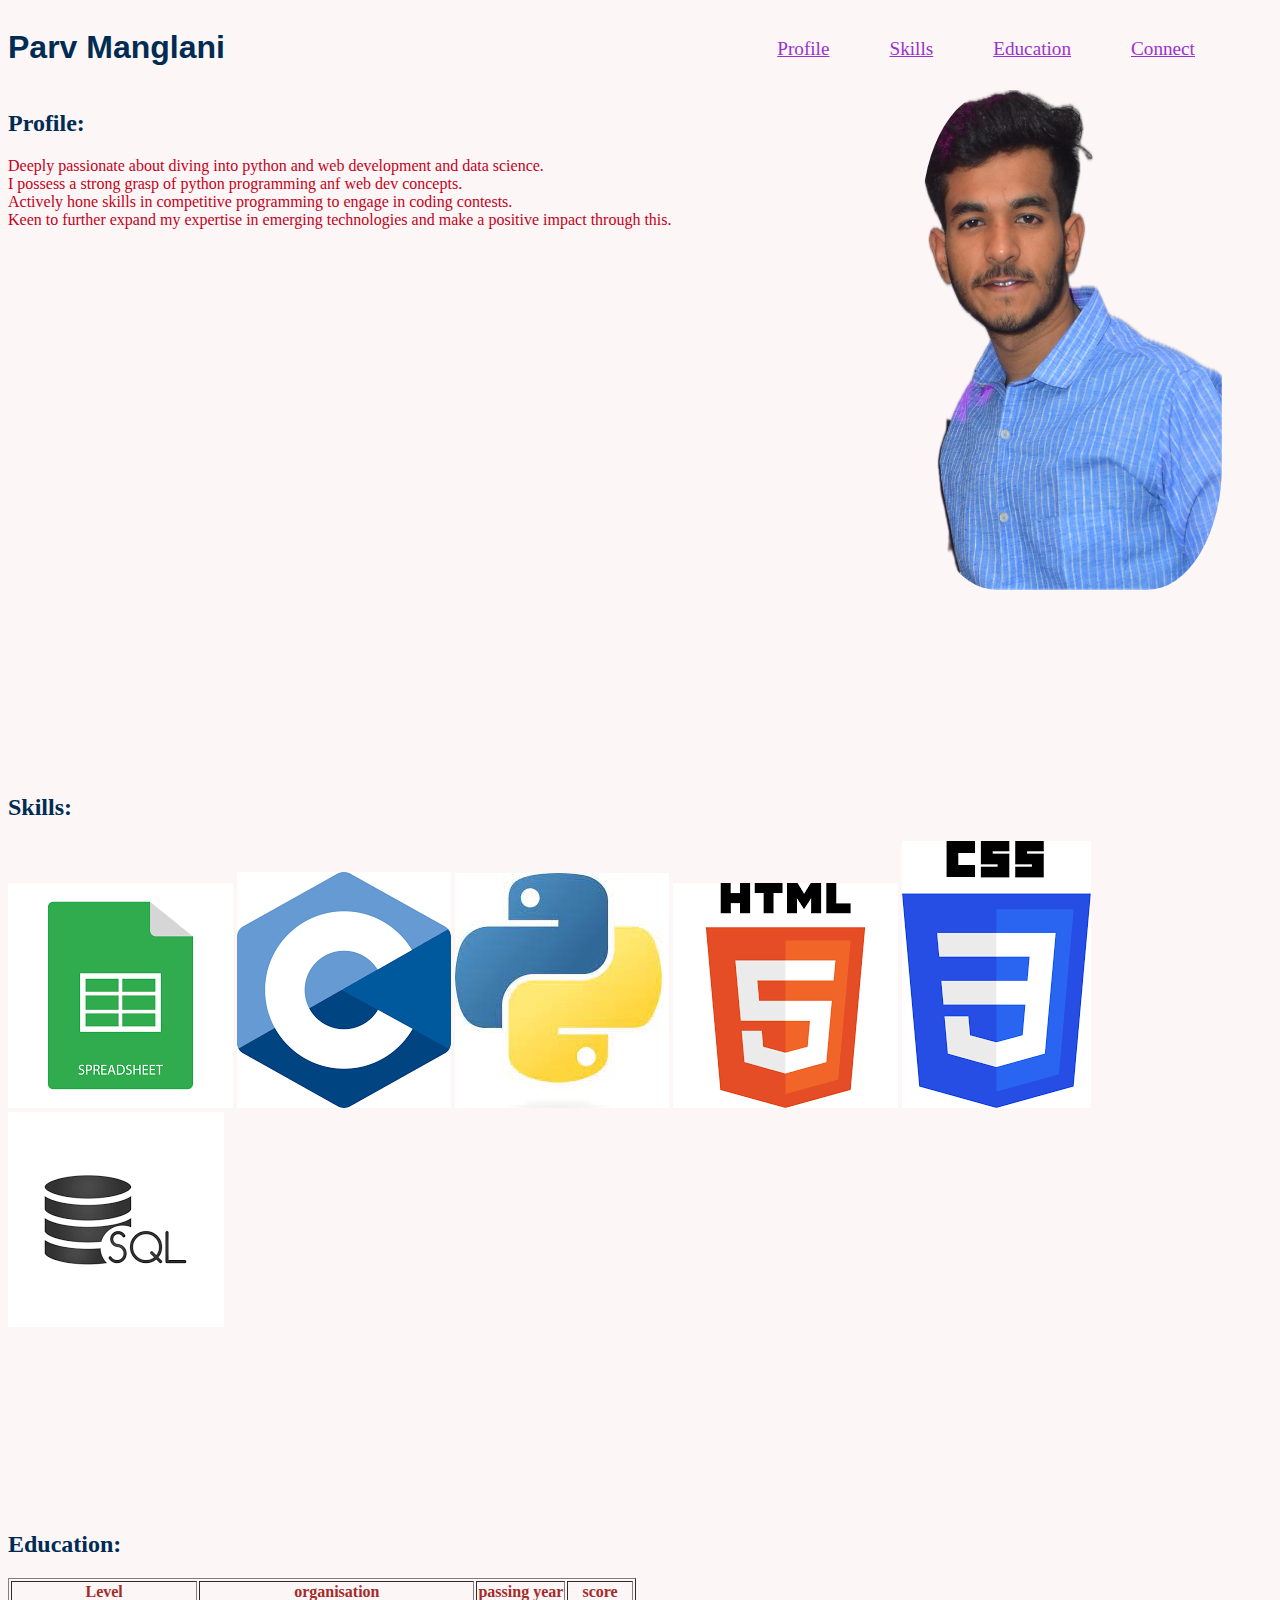
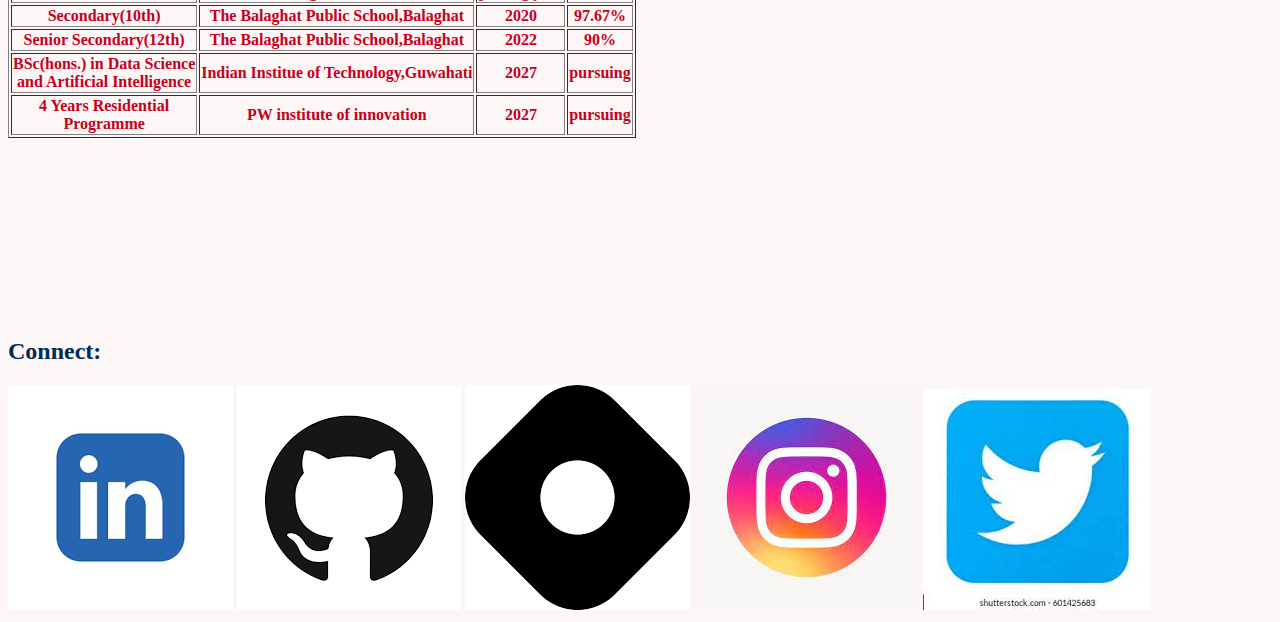
==== index.html @ 6a18f2b6 "portfolio" ====
<!DOCTYPE html>
<html lang="en">
<head>
    <meta charset="UTF-8">
    <meta name="viewport" content="width=device-width, initial-scale=1.0">
    <title>Parv manglani</title>
    <link rel="stylesheet" href="./style.css">
</head>
<body>
    <div class="NameAndNav">
        <div>
        <h1 id="name">Parv Manglani</h1>
        </div>
        <div class="nav">
            <a href="#profile" class="apps" >Profile</a>
            <a href="#skills" class="apps" >Skills</a>
            <a href="#education" class="apps">Education</a>
            <a href="#connect" class="apps">Connect</a>
        </div>
    </div>
    <div id="profile">
        <div class="profileLeft">
        <h2 class="heading">Profile:</h2>
        <p>Deeply passionate about diving into python and web development and data science. <br>
        I possess a strong grasp of python programming anf web dev concepts. <br>
        Actively hone skills in competitive programming to engage in coding contests. <br>
        Keen to further expand my expertise in emerging technologies and make a positive impact through this.</p>
        </div>
        <div>
            <img src="./final.PNG" alt="" id="image" height="500px" width="300px">
        </div>
    </div>

    <div id="skills">
        <h2 class="heading">Skills:</h2>
        <div>
        <div class="skills">
            <img src="./spresadsheet.png" alt="">
            <img src="./c programming.png" alt="">
            <img src="./python.jpeg" alt="">
            <img src="./html.png" alt="">
            <img src="./css.png" alt="">
            <img src="./sql.png" alt="">
        </div>
        </div>
    </div>

    <div id="education">
        <h2 class="heading">Education:</h2>
        <div>
            <table border>
                <tr>
                  <th style="color:brown">Level</th>
                  <th style="color:brown">organisation</th>
                  <th style="color:brown">passing year</th>
                  <th style="color:brown">score</th>
                </tr>
                <tr>
                  <th>Secondary(10th)</th>
                  <th>The Balaghat Public School,Balaghat </th>
                  <th>2020</th>
                  <th>97.67%</th>
                </tr>
                <tr>
                  <th>Senior Secondary(12th)</th>
                  <th>The Balaghat Public School,Balaghat </th>
                  <th>2022</th>
                  <th>90%</th>
                </tr>
                <tr>
                  <th>BSc(hons.) in Data Science <br/> and Artificial Intelligence</th>
                  <th>Indian Institue of Technology,Guwahati</th>
                  <th>2027</th>
                  <th>pursuing</th>
                </tr>
                <tr>
                 <th> 4 Years Residential <br/>Programme</th>
                
                <th>PW institute of innovation</th>
                <th>2027</th>
                <th>pursuing</th>
              </tr>
              </table>
        </div>

        <div id="connect">
            <h2 class="heading">Connect:</h2>
            <div>
                <a href="https://www.linkedin.com/in/parv-manglani/"><img src="./linkedin.png" alt=""></a>
                <a href="https://github.com/Parv-manglani/"><img src="./github.png" alt=""></a>
                <a href="https://hashnode.com/@parvfact"><img src="./hashnode.png" alt=""></a>
                <a href="https://www.instagram.com/parvmanglani/"><img src="./instagram.jpeg" alt=""></a>
                <a href="https://twitter.com/ParvManglani"><img src="./twitter.jpeg" alt=""></a>

            </div>
        </div>
    </div>

    

    
</body>
</html>
---- style.css ----
body{
    background-color:#FDF6F6;
}

.apps:hover{
    color: black;
    font-size: large;
}
#name{
    color:   #002C54;
    font-family: 'Franklin Gothic Medium', 'Arial Narrow', Arial, sans-serif;
}


#education{
    color:   #C5001A;
}
.NameAndNav{
    display: flex;
}
.nav{
    display: flex;
    justify-content: flex-end;
    width: 1000px;
    margin-right: 20px;
}

#profile{
    display: flex;
    color:   #C5001A;
}

#image{
    border-radius: 25%;
    margin-left: 250px;
}

.apps{
    padding: 30px 30px 30px 30px;
    color: darkorchid;
    font-size: larger;

}

#skills{
    margin-top: 200px;
    background-color: ;
}
#education{
    margin-top: 200px;
}

#connect{
    margin-top: 200px;
}

.heading{
    color: #002C54;
}
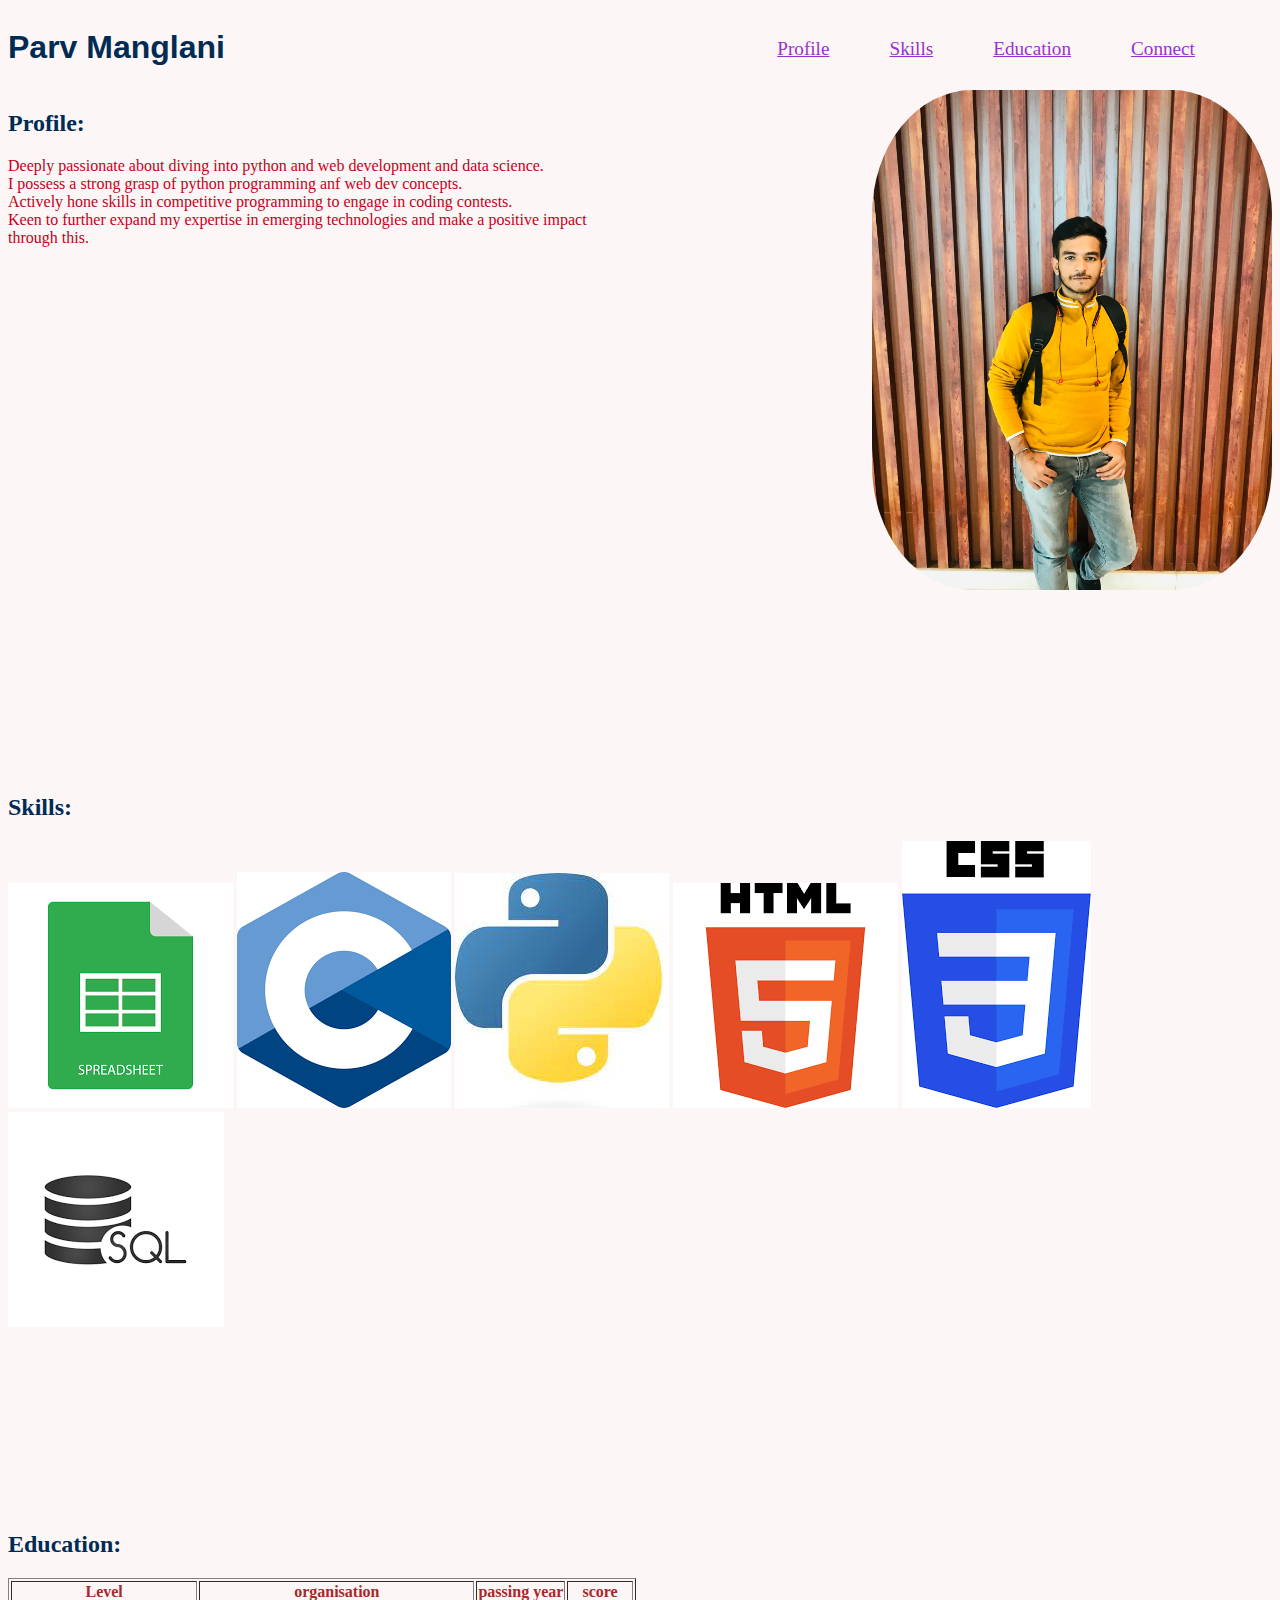
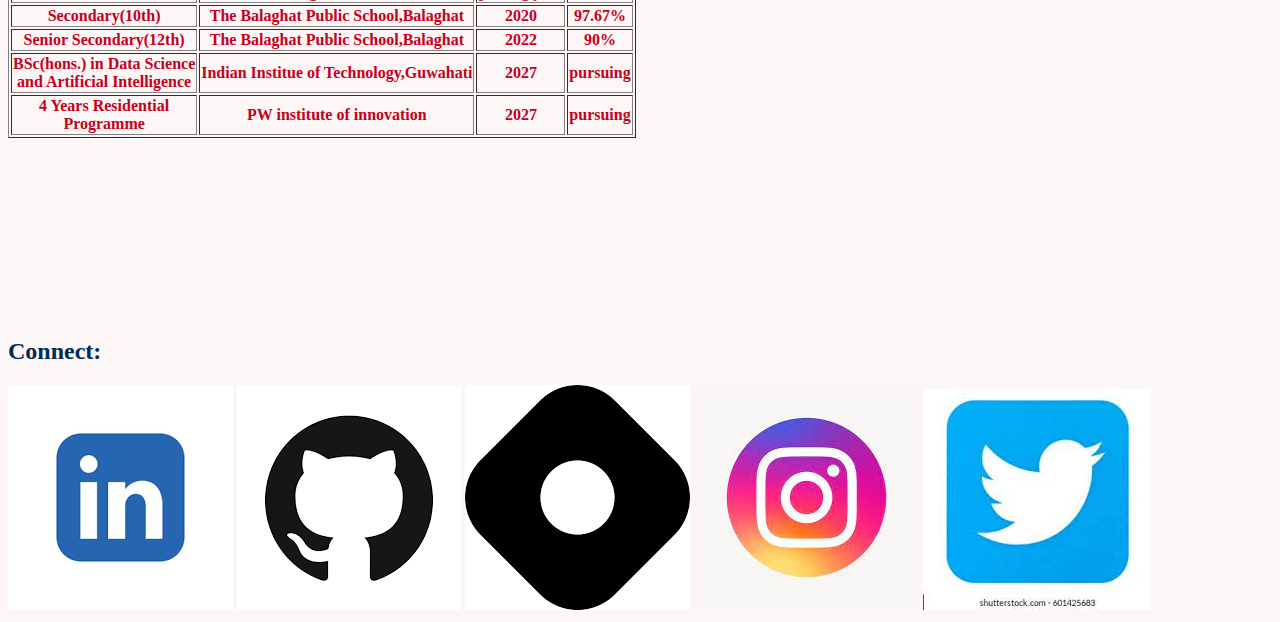
==== commit 634f0cb4: "pic change" ====
--- a/index.html
+++ b/index.html
@@ -27,7 +27,7 @@
         Keen to further expand my expertise in emerging technologies and make a positive impact through this.</p>
         </div>
         <div>
-            <img src="./final.PNG" alt="" id="image" height="500px" width="300px">
+            <img src="./final.jpg" alt="" id="image" height="500px" width="400px">
         </div>
     </div>
 
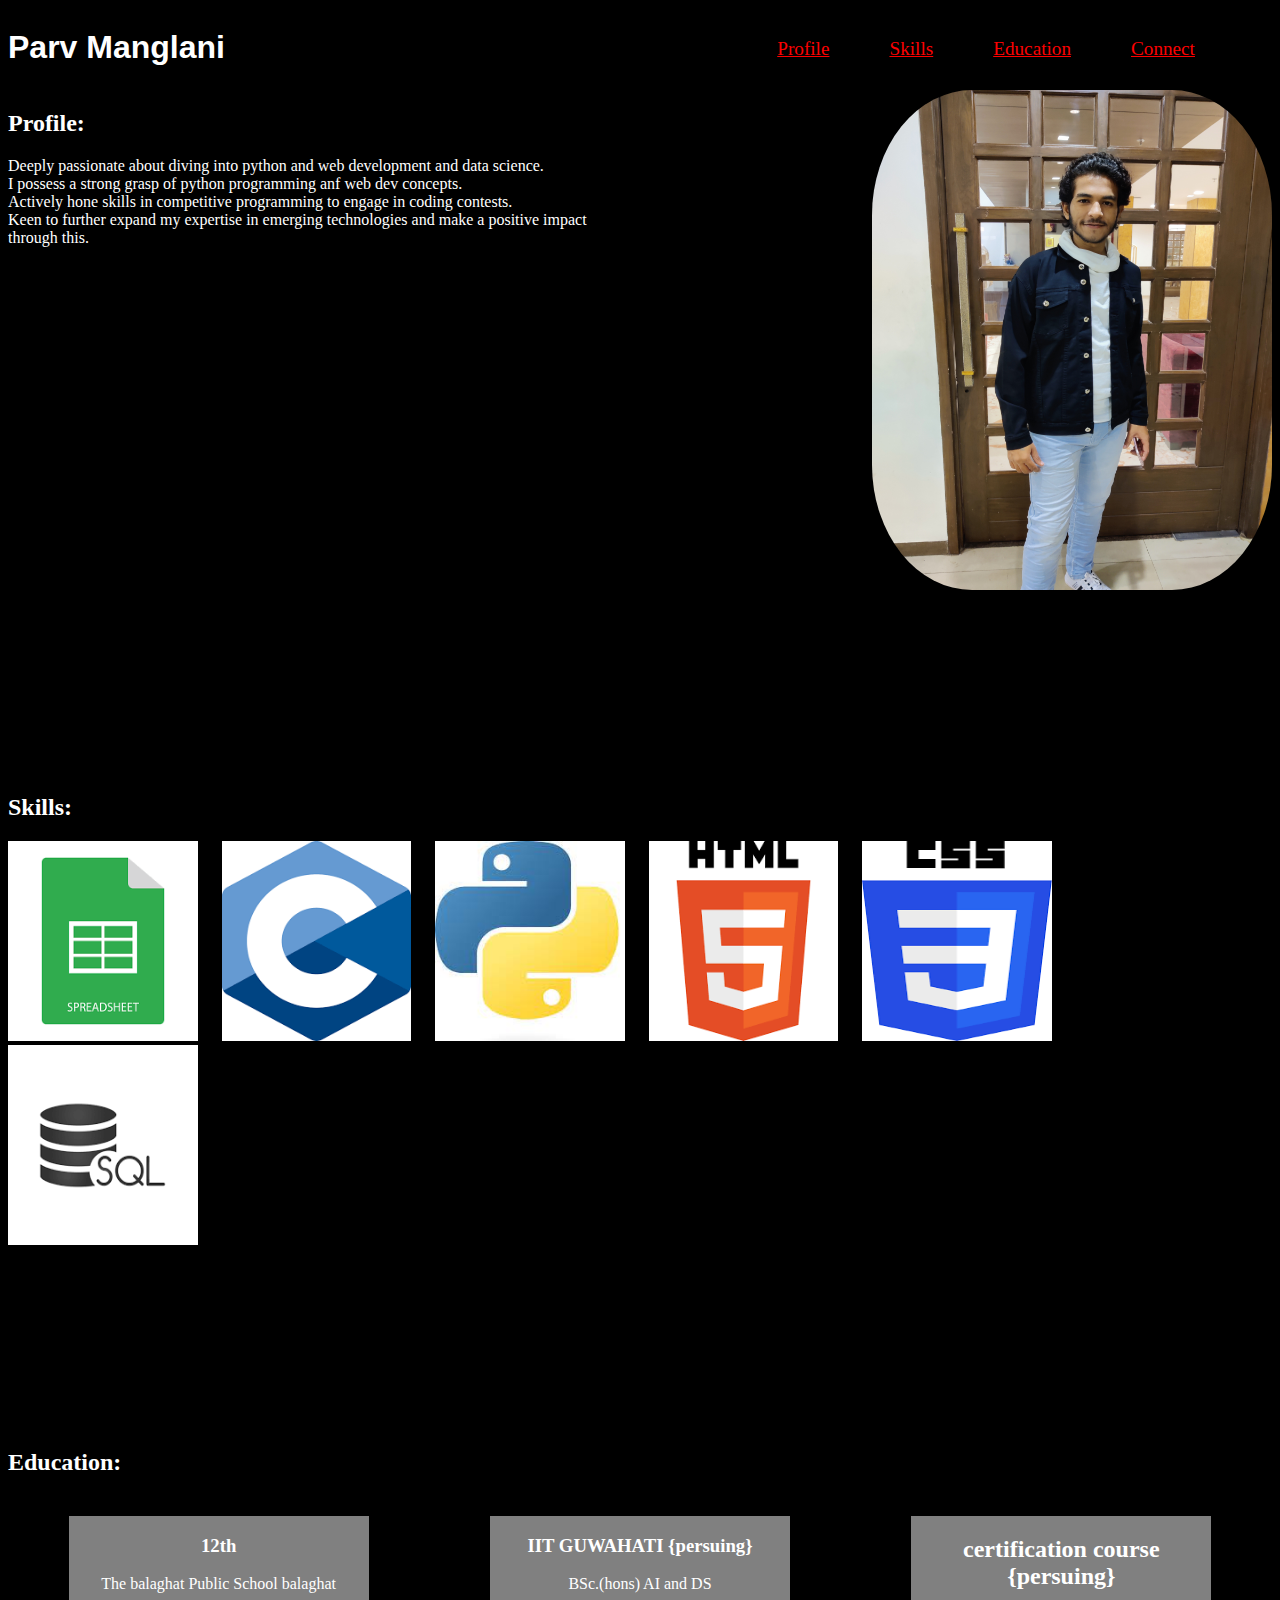
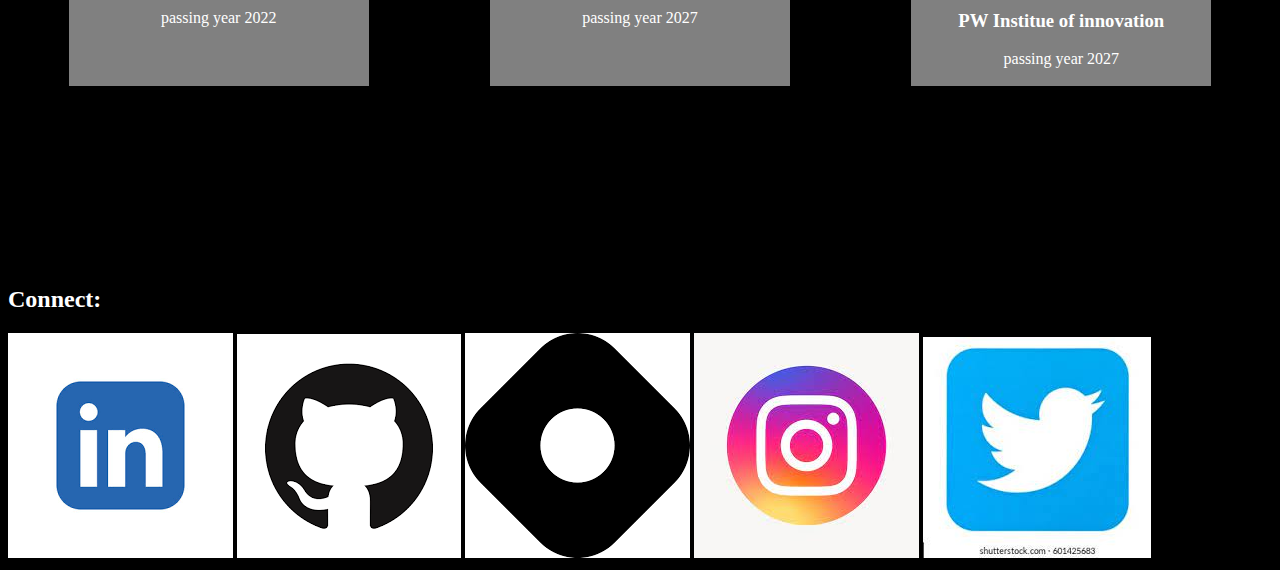
==== commit 021f69f6: "color and eduaction style change" ====
--- a/index.html
+++ b/index.html
@@ -35,12 +35,12 @@
         <h2 class="heading">Skills:</h2>
         <div>
         <div class="skills">
-            <img src="./spresadsheet.png" alt="">
-            <img src="./c programming.png" alt="">
-            <img src="./python.jpeg" alt="">
-            <img src="./html.png" alt="">
-            <img src="./css.png" alt="">
-            <img src="./sql.png" alt="">
+            <img src="./spresadsheet.png" alt="" class="skills1">
+            <img src="./c programming.png" alt="" class="skills1">
+            <img src="./python.jpeg" alt="" class="skills1">
+            <img src="./html.png" alt="" class="skills1">
+            <img src="./css.png" alt="" class="skills1">
+            <img src="./sql.png" alt="" class="skills1">
         </div>
         </div>
     </div>
@@ -48,7 +48,26 @@
     <div id="education">
         <h2 class="heading">Education:</h2>
         <div>
-            <table border>
+
+            <div class="edu">
+                <div class="college">
+                   <h3>12th</h3>
+                   <p>The balaghat Public School balaghat</p>
+                   <p>passing year 2022</p>
+
+                </div>
+                <div class="college">
+                    <h3>IIT GUWAHATI {persuing}</h3>
+                    <p>BSc.(hons) AI and DS</p>
+                   <p>passing year 2027</p>
+                </div>
+                <div class="college">
+                    <h2>certification course {persuing}</h2>
+                    <h3>PW Institue of innovation</h3>
+                    <p>passing year 2027</p>
+                </div>
+            </div>
+            <!-- <table border>
                 <tr>
                   <th style="color:brown">Level</th>
                   <th style="color:brown">organisation</th>
@@ -80,7 +99,7 @@
                 <th>2027</th>
                 <th>pursuing</th>
               </tr>
-              </table>
+              </table> -->
         </div>
 
         <div id="connect">
--- a/style.css
+++ b/style.css
@@ -1,19 +1,19 @@
 body{
-    background-color:#FDF6F6;
+    background-color: black;
 }
 
 .apps:hover{
-    color: black;
+    color: white;
     font-size: large;
 }
 #name{
-    color:   #002C54;
+    color: white;
     font-family: 'Franklin Gothic Medium', 'Arial Narrow', Arial, sans-serif;
 }
 
 
 #education{
-    color:   #C5001A;
+    color:   white;
 }
 .NameAndNav{
     display: flex;
@@ -27,7 +27,7 @@
 
 #profile{
     display: flex;
-    color:   #C5001A;
+    color:   white;
 }
 
 #image{
@@ -37,7 +37,7 @@
 
 .apps{
     padding: 30px 30px 30px 30px;
-    color: darkorchid;
+    color: rgb(253, 0, 0);
     font-size: larger;
 
 }
@@ -55,6 +55,32 @@
 }
 
 .heading{
-    color: #002C54;
+    color: white;
 }
 
+.edu{
+    margin-top: 40px;
+    display: flex;
+    justify-content: space-around;
+}
+
+.college{
+    background-color: grey;
+    height: 170px;
+    width: 300px;
+    text-align: center;
+}
+
+.college:hover{
+    height: 200px;
+    width: 350px;
+    background-color: #6670de;
+}
+.skills1{
+    height: 200px;
+    width: 15%;
+    margin-right: 20px;
+}
+.skills1:hover{
+    height: 220px;
+}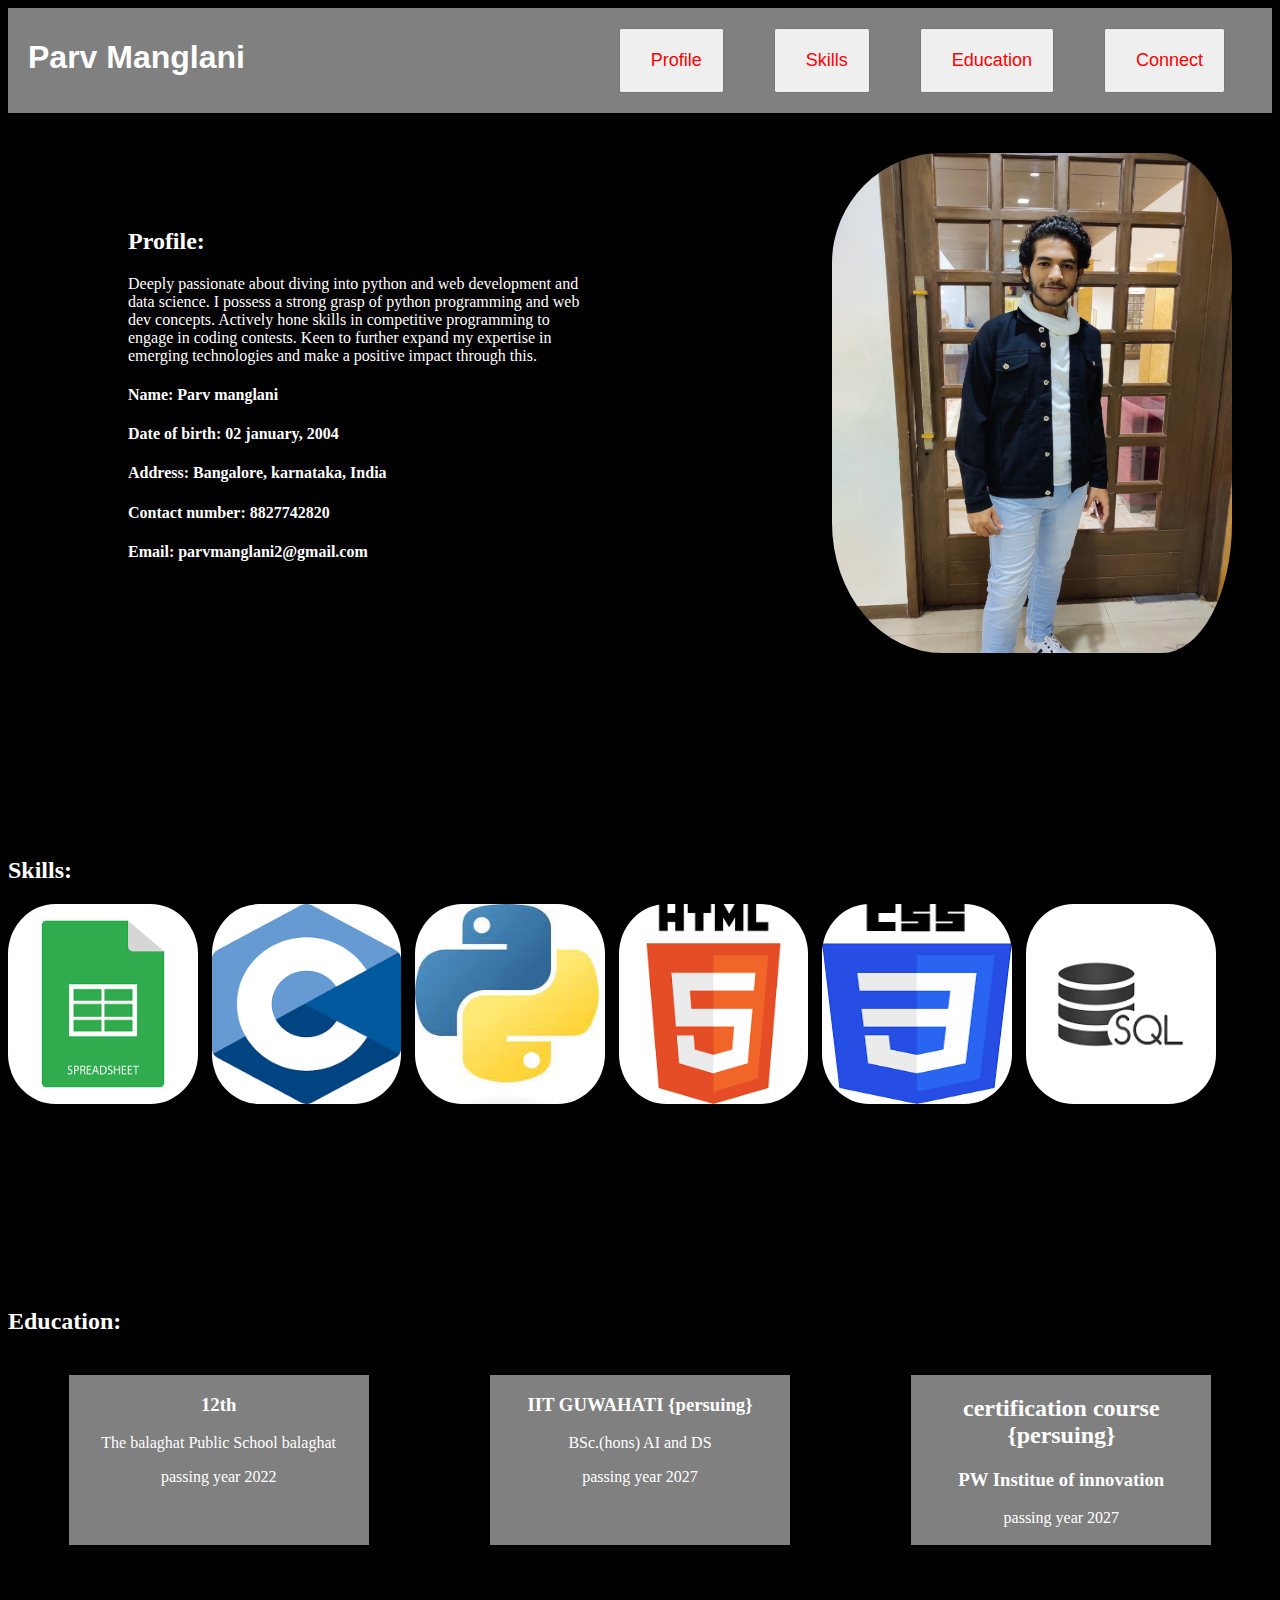
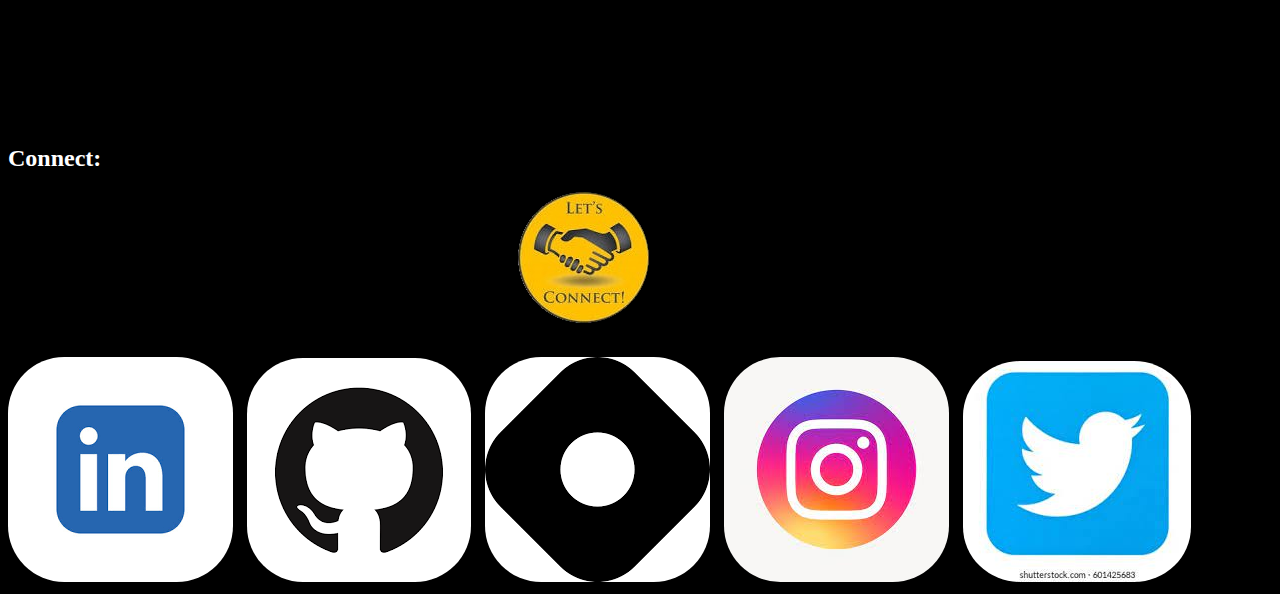
==== commit 8676f03d: "necessary changes" ====
--- a/index.html
+++ b/index.html
@@ -12,19 +12,24 @@
         <h1 id="name">Parv Manglani</h1>
         </div>
         <div class="nav">
-            <a href="#profile" class="apps" >Profile</a>
-            <a href="#skills" class="apps" >Skills</a>
-            <a href="#education" class="apps">Education</a>
-            <a href="#connect" class="apps">Connect</a>
+            <a href="#profile" class="apps" ><button class="apps">Profile</button></a>
+            <a href="#skills" class="apps" ><button class="apps">Skills</button></a>
+            <a href="#education" class="apps"><button class="apps">Education</button></a>
+            <a href="#connect" class="apps"><button class="apps">Connect</button></a>
         </div>
     </div>
     <div id="profile">
         <div class="profileLeft">
-        <h2 class="heading">Profile:</h2>
-        <p>Deeply passionate about diving into python and web development and data science. <br>
-        I possess a strong grasp of python programming anf web dev concepts. <br>
-        Actively hone skills in competitive programming to engage in coding contests. <br>
+        <div><h2 class="heading">Profile:</h2></div>
+        <p>Deeply passionate about diving into python and web development and data science. 
+        I possess a strong grasp of python programming and web dev concepts.
+        Actively hone skills in competitive programming to engage in coding contests.
         Keen to further expand my expertise in emerging technologies and make a positive impact through this.</p>
+        <h4>Name: Parv manglani</h4>
+        <h4>Date of birth: 02 january, 2004</h4>
+        <h4>Address: Bangalore, karnataka, India</h4>
+        <h4>Contact number: 8827742820</h4>
+        <h4>Email: parvmanglani2@gmail.com</h4>
         </div>
         <div>
             <img src="./final.jpg" alt="" id="image" height="500px" width="400px">
@@ -35,12 +40,12 @@
         <h2 class="heading">Skills:</h2>
         <div>
         <div class="skills">
-            <img src="./spresadsheet.png" alt="" class="skills1">
-            <img src="./c programming.png" alt="" class="skills1">
-            <img src="./python.jpeg" alt="" class="skills1">
-            <img src="./html.png" alt="" class="skills1">
-            <img src="./css.png" alt="" class="skills1">
-            <img src="./sql.png" alt="" class="skills1">
+            <img src="./spresadsheet.png" alt="" class="skills1 connection">
+            <img src="./c programming.png" alt="" class="skills1 connection">
+            <img src="./python.jpeg" alt="" class="skills1 connection">
+            <img src="./html.png" alt="" class="skills1 connection">
+            <img src="./css.png" alt="" class="skills1 connection">
+            <img src="./sql.png" alt="" class="skills1 connection">
         </div>
         </div>
     </div>
@@ -67,49 +72,17 @@
                     <p>passing year 2027</p>
                 </div>
             </div>
-            <!-- <table border>
-                <tr>
-                  <th style="color:brown">Level</th>
-                  <th style="color:brown">organisation</th>
-                  <th style="color:brown">passing year</th>
-                  <th style="color:brown">score</th>
-                </tr>
-                <tr>
-                  <th>Secondary(10th)</th>
-                  <th>The Balaghat Public School,Balaghat </th>
-                  <th>2020</th>
-                  <th>97.67%</th>
-                </tr>
-                <tr>
-                  <th>Senior Secondary(12th)</th>
-                  <th>The Balaghat Public School,Balaghat </th>
-                  <th>2022</th>
-                  <th>90%</th>
-                </tr>
-                <tr>
-                  <th>BSc(hons.) in Data Science <br/> and Artificial Intelligence</th>
-                  <th>Indian Institue of Technology,Guwahati</th>
-                  <th>2027</th>
-                  <th>pursuing</th>
-                </tr>
-                <tr>
-                 <th> 4 Years Residential <br/>Programme</th>
-                
-                <th>PW institute of innovation</th>
-                <th>2027</th>
-                <th>pursuing</th>
-              </tr>
-              </table> -->
         </div>
 
         <div id="connect">
             <h2 class="heading">Connect:</h2>
+            <div class="letsconnect"><img src="./lets connect.png" alt="" ></div>
             <div>
-                <a href="https://www.linkedin.com/in/parv-manglani/"><img src="./linkedin.png" alt=""></a>
-                <a href="https://github.com/Parv-manglani/"><img src="./github.png" alt=""></a>
-                <a href="https://hashnode.com/@parvfact"><img src="./hashnode.png" alt=""></a>
-                <a href="https://www.instagram.com/parvmanglani/"><img src="./instagram.jpeg" alt=""></a>
-                <a href="https://twitter.com/ParvManglani"><img src="./twitter.jpeg" alt=""></a>
+                <a href="https://www.linkedin.com/in/parv-manglani/"><img src="./linkedin.png" alt="" class="connection"></a>
+                <a href="https://github.com/Parv-manglani/"><img src="./github.png" alt="" class="connection"></a>
+                <a href="https://hashnode.com/@parvfact"><img src="./hashnode.png" alt="" class="connection"></a>
+                <a href="https://www.instagram.com/parvmanglani/"><img src="./instagram.jpeg" alt="" class="connection"></a>
+                <a href="https://twitter.com/ParvManglani"><img src="./twitter.jpeg" alt="" class="connection"></a>
 
             </div>
         </div>
--- a/style.css
+++ b/style.css
@@ -9,6 +9,8 @@
 #name{
     color: white;
     font-family: 'Franklin Gothic Medium', 'Arial Narrow', Arial, sans-serif;
+    margin-left: 20px;
+    padding-top: 10px;
 }
 
 
@@ -17,6 +19,8 @@
 }
 .NameAndNav{
     display: flex;
+    background-color: grey;
+    margin-bottom: 20px;
 }
 .nav{
     display: flex;
@@ -28,17 +32,23 @@
 #profile{
     display: flex;
     color:   white;
+    align-items: center;
+    justify-content: center;
+    padding-left: 120px;
 }
 
 #image{
     border-radius: 25%;
     margin-left: 250px;
+    padding-right: 40px;
+    padding-top: 20px;
 }
 
 .apps{
-    padding: 30px 30px 30px 30px;
+    padding: 20px 20px 20px 30px;
     color: rgb(253, 0, 0);
-    font-size: larger;
+    font-size: large;
+
 
 }
 
@@ -83,4 +93,16 @@
 }
 .skills1:hover{
     height: 220px;
+}
+
+.connection{
+     border-radius: 25%;
+     margin-right: 10px;
+}
+.letsconnect{
+    /* width: 200px; */
+    margin-left: 510px;
+    margin-bottom: 30px;
+    background-color: inherit;
+    
 }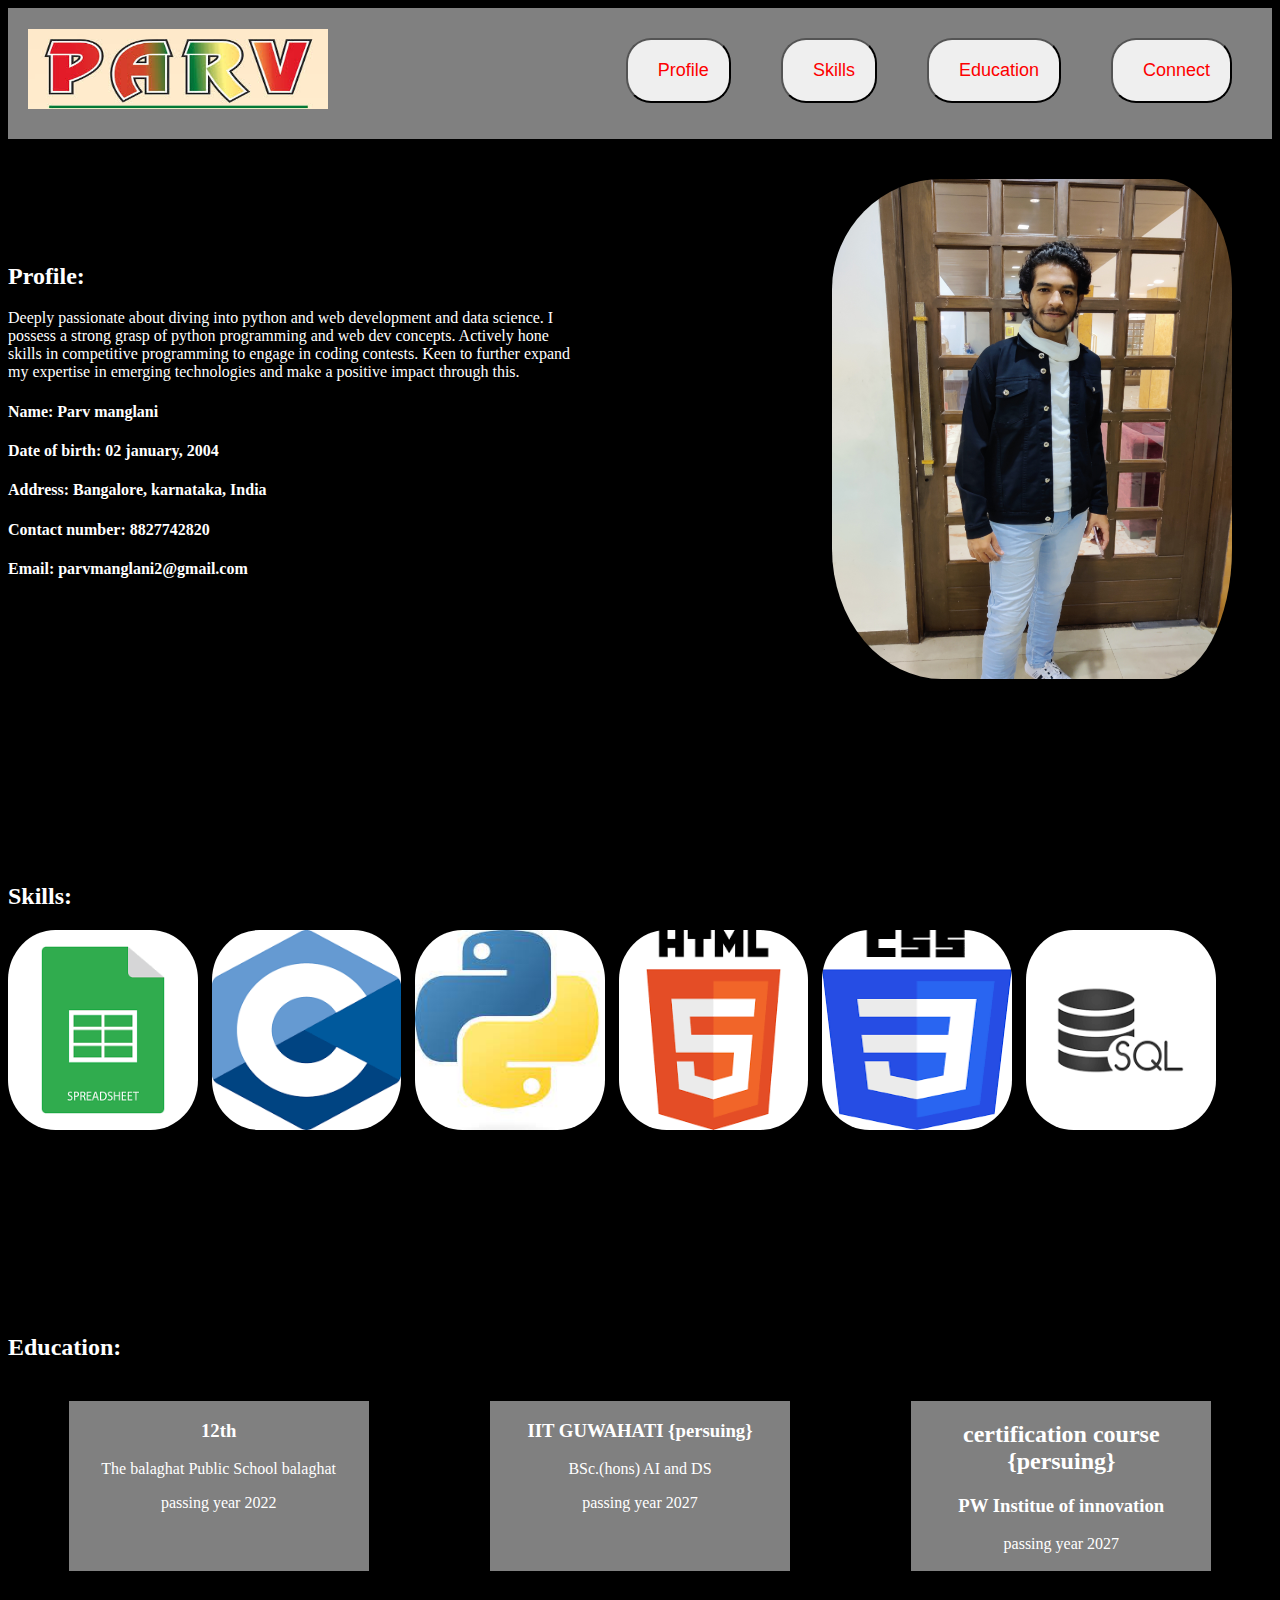
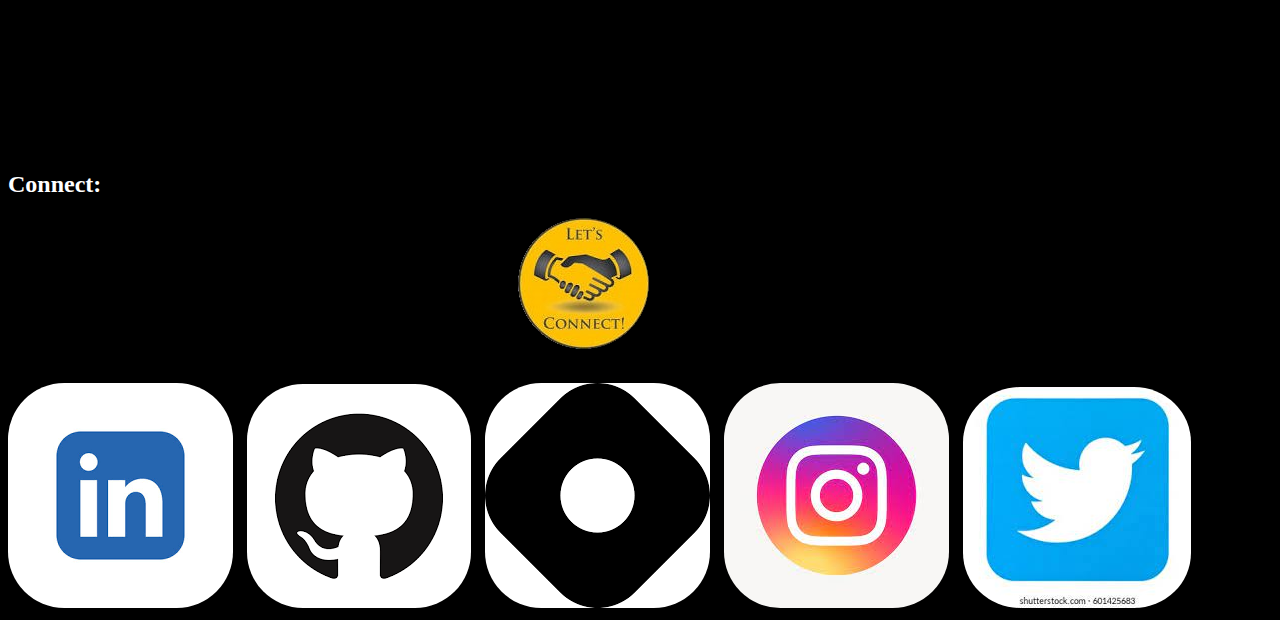
==== commit d162d111: "NAME STYLE CHANGED" ====
--- a/index.html
+++ b/index.html
@@ -9,7 +9,8 @@
 <body>
     <div class="NameAndNav">
         <div>
-        <h1 id="name">Parv Manglani</h1>
+        <!-- <h1 id="name">Parv Manglani</h1> -->
+        <h1><img src="./name.jpeg" alt="" height="80px" id="name" width="300px"></h1>
         </div>
         <div class="nav">
             <a href="#profile" class="apps" ><button class="apps">Profile</button></a>
--- a/style.css
+++ b/style.css
@@ -10,7 +10,8 @@
     color: white;
     font-family: 'Franklin Gothic Medium', 'Arial Narrow', Arial, sans-serif;
     margin-left: 20px;
-    padding-top: 10px;
+    /* padding-top: 10px; */
+    
 }
 
 
@@ -33,8 +34,8 @@
     display: flex;
     color:   white;
     align-items: center;
-    justify-content: center;
-    padding-left: 120px;
+    /* justify-content: center; */
+    /* padding-left: 120px; */
 }
 
 #image{
@@ -45,9 +46,12 @@
 }
 
 .apps{
+    margin-top: 5px;
     padding: 20px 20px 20px 30px;
     color: rgb(253, 0, 0);
+    /* color: bisque; */
     font-size: large;
+    border-radius: 25px;
 
 
 }
